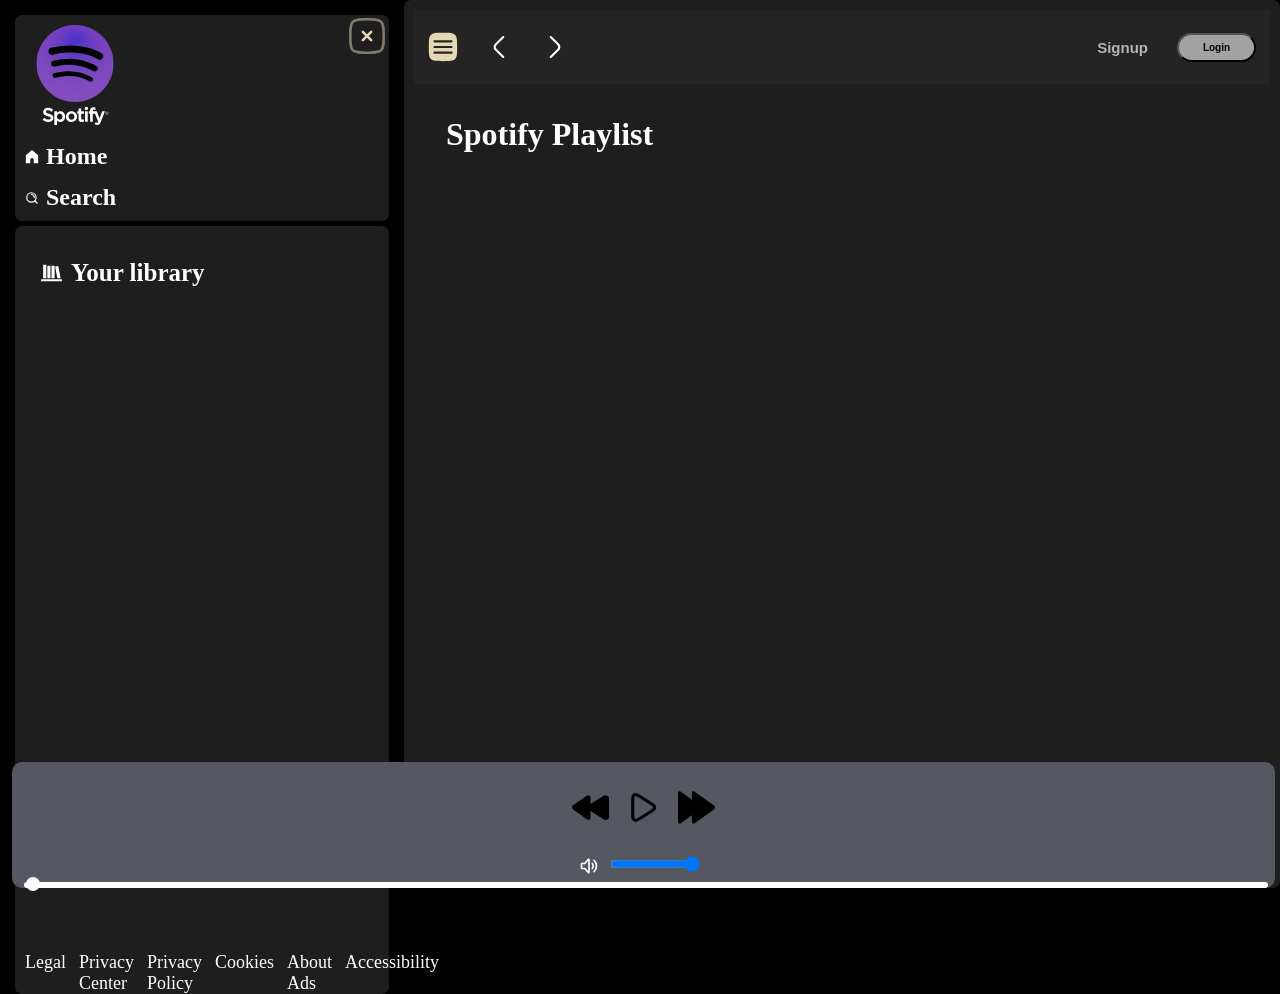
==== index.html @ 3a015748 "Initial commit" ====
<!DOCTYPE html>
<html lang="en">
<head>
    <meta charset="UTF-8">
    <meta name="viewport" content="width=device-width, initial-scale=1.0">
    <title>Spotify- Web Player:Music for everyone</title>
    <link rel="stylesheet" href="./2.css">
    <link rel="stylesheet" href="./utility.css">
</head>
<body>
    <div class="container flex bg-black">
    <div class="left bg-black ">
        <div class="close">
            <img src="close-square.svg" class="invert">
        </div>
        <div class="home bg-grey rounded m-1 p-1">
            <div class="logo"><img src="spotify-logo.svg" alt="Spotify" class="invert"></div>
            <ul>
                <li><img class="invert" src="home.svg">Home</li>
                <li><img class="invert" src="search-alt-2.svg">Search</li>
            </ul>
        </div>
        <div class="library bg-grey rounded m-1 p-1">
            <div class="heading">
                <img src="library.svg" alt="library" class="invert">
                <h2>Your library</h2>
            </div>
            <div class="songlist">
                <ul>
                    
                </ul>
            </div>
            <div class="footer">
            <div><a href="https://www.spotify.com/legal/">Legal</a></div>
            <div><a href="https://www.spotify.com/privacy/">Privacy Center</a></div>
            <div><a href="https://www.spotify.com/legal/privacy-policy/">Privacy Policy</a></div>
            <div><a href="https://www.spotify.com/legal/cookies-policy/">Cookies</a></div>
            <div><a href="https://www.spotify.com/legal/privacy-policy/#s3">About Ads</a></div>
            <div><a href="https://www.spotify.com/accessibility/">Accessibility</a></div>
        </div>
        </div>
    </div>





    <div class="right bg-grey rounded  p-1">
        <!-- header -->
         <div class="header">
            <div class="nav">
                <div class=" hamburgercontainer flex">
                <img class="invert hamburger"  src="hamburger-menu.svg">
                <img src="left-3.svg" alt="leftarrow" class="invert">
                <img src="right-3.svg" alt="rightarrow" class="invert">
            </div>
            </div>
            <div class="button">
                <button class="signupbtn">Signup</button>
                <button class="loginbtn">Login</button>
            </div>
         </div>
         <div class="spotifyplaylist">
            <h1>Spotify Playlist</h1>
            <div class="cardcontainer">
            </div>
            </div>


            <div class="playbar">
                <div class="seekbar">
                    <!-- seekbar  -->
                    <div class="circle"></div>
                </div>
                <div class="abovebar">
                <div class="songinfo">
                    <!-- song floder -->
                </div>
                <div class="songbutton">
                    <img id="previous" src="previous-999.svg">
                    <img id="play" src="play.svg">
                    <img id="forward" src="forward.svg">
                </div>
                <div class="songtime"></div>
                    <!-- songtime -->
                     <div class="volume">
                        <img src="volume-max.svg" alt="volume">
                        <div class="range">
                            <input type="range" min="0" max="100" value="100" style="width: 90px;">
                        </div>
                     </div>
                </div>
            </div>
    </div>
    </div>
    <script src="./2.js"></script>
</body>
</html>
---- 2.css ----
@import url('https://fonts.googleapis.com/css2?family=GFS+Didot&family=Open+Sans:ital,wght@0,300..800;1,300..800&family=Roboto+Slab:wght@100..900&family=Ubuntu:ital,wght@0,300;0,400;0,500;0,700;1,300;1,400;1,500;1,700&display=swap');
@import url('https://fonts.googleapis.com/css2?family=Lato:ital,wght@0,100;0,300;0,400;0,700;0,900;1,100;1,300;1,400;1,700;1,900&family=Roboto+Slab:wght@100..900&family=Varela&display=swap');

body{
    background-color: black;
    color: white;
}
.container{
    display: flex;
    height: 100vh;
}

*{
    margin: 0;
    padding: 0;
}

.left{
    width: 30vw;
    padding: 10px;
}

.home ul li img{
    width: 14px;

}
.home ul li{
    display: flex;
    align-items: center;
    gap: 7px;
    width: 14px;
    list-style: none; 
    padding-top: 14px;
    font-weight: bold;
    font-size: 24px;
}

.logo img{
    width: 100px;
    height: auto;
}
.library{
    min-height: 80vh;
    position: relative;
}

.heading{
    display: flex;
    gap: 7px;
    list-style: none; 
    padding-top: 14px;
    padding:23px 14px ;
    font-weight: bold;
}
.heading h2{
    font-size: 25px;
}

.heading img{
    width: 25px;
}

.footer{
    display: flex;
    font-size: 18px;
    gap: 13px;
    position: absolute;
    bottom: 0;


}
.footer a{
    color: white;
    text-decoration: none;
}


/* over left side  */

/* start right side of spotify */

/* 1 header */
.nav img{
    width: 34px;
}

.header{
    display: flex;
    justify-content: space-between;
    background-color:rgb(36, 36, 36)
}
/* all heading componet padding */
.header *{
    padding: 4px;
}
.right{
    flex: 1;
    margin:16px;
    height: calc(100vh - 32px);
    overflow-y: auto;
    position: relative;
    width: 70vw;
    padding-bottom: 120px;
}

/* cards right */
.spotifyplaylist{
    padding: 16px;
}
.spotifyplaylist h1{
    margin-bottom: 10px;
    padding: 16px;
}

.button{
    display: flex;
    border-radius: 8px;
    align-items: center;
    gap: 5px;
}
.cardcontainer{
    display: flex;
    flex-wrap: wrap;
    justify-content:flex-start;
    align-items: flex-start;
    gap: 16px;
    overflow-y: scroll;
    width: 100%;
    padding-bottom: 120px;
}
.cardcontainer::-webkit-scrollbar {
    width: 8px;
}

.cardcontainer::-webkit-scrollbar-track {
    background: #1f1f1f;
}

.cardcontainer::-webkit-scrollbar-thumb {
    background: #535353;
    border-radius: 10px;
}
.card{
    width: calc(50% - 16px);
    max-width: 220px;
    padding: 2px;
    border-radius: 8px;
    background-color: #191919;
    position: relative;
    overflow: hidden;
    min-height: 300px;
    padding: 8px;
}

.card h2{
    font-size: 28px;
}
.card p{
    font-size: 18px;
}
.card h2,
.card p {
    padding-top: 2px;
}
.card > img{
    width: 100%;
    height: 170px;
    object-fit: cover;
}

/* playbutton */

.play{
    position:absolute;
    right: 15px;
    bottom: 145px;
    width:48px;
    height:48px;
    background:#1DB954;
    border-radius:50%;
    display:flex;
    justify-content:center;
    align-items:center;
}

.play img{
    width:24px;
    height:24px;
    display:block;
}

.play img:hover{
    transform: scale(1.2);
}

.signupbtn{
    background-color: rgb(36, 36, 36);
    font-weight: bold;
    color: #b4b4b4;
    cursor: pointer;
    border: none;
    outline: none;
    font-size: 15px;

}
.button > *{
    margin: 0 10px;
}
.loginbtn{
    background-color:rgb(162, 162, 162);
    font-weight: bold;
    color: black;
    cursor: pointer;
    border-radius: 20px;
    font-size: 10px;
    padding: 7px;
    width: 79px;
}

.signupbtn:hover{
    font-size: 17px;
    color: black;
}

.loginbtn:hover{
    font-weight: bold;
    font-size: 18px;
}



/* song 3 button pre play next */
.playbar{
    position: absolute;
    height: 53px;
    left: 10px;
    right: 10px;
    bottom: 10px;
    background-color: rgb(86, 88, 97);
    border-radius: 10px;

    padding: 12px;
    z-index: 1000;
}
.playbar img{
    width: 20px;
    height: 20px;
}


.songbutton{
    display: flex;
    justify-content: center;
    gap: 12px;
}
.songbutton img{
    width: 41px;
    height: 37px;
    cursor: pointer;
}

.songlist{
    margin-bottom: 30px;
    height: 644px;
    overflow:auto;
}
.songlist::-webkit-scrollbar {
    width: 8px;
}

/* scroll bar change */
.songlist::-webkit-scrollbar-track {
    background: #1f1f1f;
}

.songlist::-webkit-scrollbar-thumb { 
    background: #535353;
    border-radius: 10px;
}
.songlist ul{
    padding: 2px 12px;
}

.songlist .info{
    font-size: 18px;
    width:344px ;
}

.songlist ul li{
    display: flex;
    align-items: center;
    justify-content: space-between;
    border: 1px solid white;
    border-radius: 5px;
    padding: 10px;
    margin: 10px 0;
    list-style-type: decimal
}

.same{
    width: 20px;
    height: 20px;
}
.playnow{
    display: flex;
}

.seekbar{
    height: 2px;
    width: 98%;
    border: 2px solid white;
    position:absolute;
    border-radius: 10px;
    bottom:0;
    background-color: white;
    cursor: pointer;
}

.circle{
    width: 14px;
    height: 14px;
    border-radius: 50%;
    background-color: white;
    position: relative;
    bottom: 7px;
    transition: left 0.5s;
}

/* bovebar */
.abovebar{
    display: flex;
    justify-content: space-between;
    align-items: center;
    gap: 10px;
    flex-wrap: wrap;
}

.songlist .info{
    flex: 1;
    min-width: 0;
    font-size: 20px;
}


/* .songinfo ,.songtime{
    color: white;
    width: 250px;
    padding: 0 12px;
    font-size: 20px;
    font-weight: 500;
     white-space: nowrap;
    overflow: hidden;
    text-overflow: ellipsis;
} */
.songinfo{
    color: white;
    width: 120px;
    padding: 0 12px;
    font-size: 20px;
    font-weight: 500;
    white-space: nowrap;
    overflow: hidden;
    text-overflow: ellipsis;
}

.songtime{
    color: white;
    padding: 0 12px;
    font-size: 20px;
    font-weight: 500;
    white-space: nowrap;
}
.hamburger{
    display: none;   /* initially display none  */
    height: 50px;   /* response jese screen height 1400px then hamburger show */
    width: 50px;
}
.hamburgercontainer{
    display: flex;
    justify-content: center;
    align-items: center;
    gap: 14px;
}
.close img{
    display:none;
}
/* volume */
.volume {
    display: flex;
    align-items: center;
    gap: 10px;
}

.volume img {
    width: 22px;
    cursor: pointer;
    filter: invert(1);
}
.range {
    width: 100px;
}


/* response */

@media(max-width:1400px){
    .left{
        position:relative;
        left: 0;
        transition: all 0.3s;
        z-index: 1;
        width: 30vw;
        padding: 10px;
    }
    /* close p ut when */
    .left .close{
        position:absolute;
        width: 30px;
        height: 3%;
        top: 16px;
        right: 27px;
    }
    .close img{
        display:block;
        width:40px;
        height:40px;
    }

    .right{
        width: 100vw;
        margin: 0px;
    }
    .card{
        width: 90%;
        max-width: none;
        min-height: 320px;
        height: auto; 
        display: flex;
        flex-direction: column;
        border-radius: 6px;
        margin: 0;
    }
    .card > img{
        width: 100%;
        height: 200px;
        object-fit: cover;
    }

    .play{
    right: 4px;
    bottom: 146px;
    top: auto;
    }
    .playbar{
        width: calc(100vw - 41px);
        /* only phone */
        justify-content: center;
        height: auto;
        position: fixed;
        left: 10px;
        margin: 2px;
        padding: 12px;
    }
    .cardcontainer{
        padding-bottom: 140px;
    }
    .songinfo{
        width: 200px;
        overflow: hidden;
        white-space: nowrap;
        text-overflow: ellipsis;
    }
    .seekbar{
        width: calc(100vw - 40px);
    }
    .hamburger{
        display: block;
    }
    
    .cardcontainer{
        height: calc(100vh - 180px);
        margin: 0px;
    }
    .abovebar{
        display: flex;
        justify-content: center;
        flex-direction: column;
        gap: 15px;
        align-items: center;
    }
}
---- utility.css ----
.flex{
    display:  flex;
}
.justify-center{
    justify-content: center;
}

.border{
    border: solid 2px red;
    margin: 3px;
}
.bg-black{
    background-color: black;
    color: white;
}

/* svg color change if black change white if white change to black */
.invert{
    filter: invert(1); 
}
.bg-grey{
    background-color: #1e1e1e;
}

.rounded{
    border-radius: 7px;
}

.m-1{
    margin: 5px;
}
/* level1 padding */
.p-1{
    padding: 10px;
}
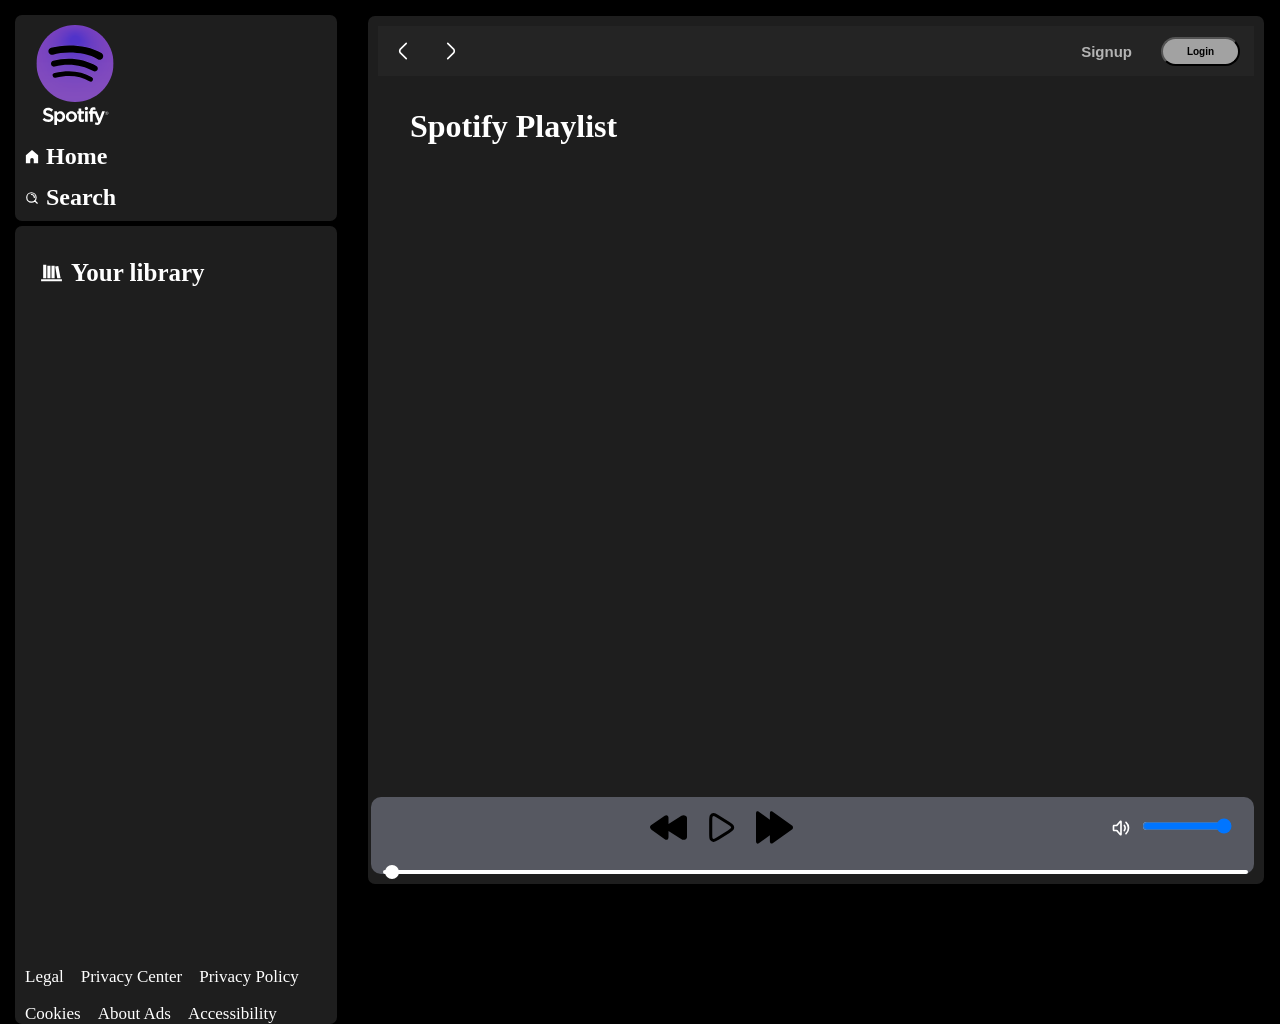
==== commit c7c0bfc0: "Update CSS" ====
--- a/index.html
+++ b/index.html
@@ -20,7 +20,7 @@
                 <li><img class="invert" src="search-alt-2.svg">Search</li>
             </ul>
         </div>
-        <div class="library bg-grey rounded m-1 p-1">
+        <div class="library bg-grey rounded m-1 p-1" style="margin-bottom: 200px;">
             <div class="heading">
                 <img src="library.svg" alt="library" class="invert">
                 <h2>Your library</h2>
--- a/2.css
+++ b/2.css
@@ -1,6 +1,11 @@
 @import url('https://fonts.googleapis.com/css2?family=GFS+Didot&family=Open+Sans:ital,wght@0,300..800;1,300..800&family=Roboto+Slab:wght@100..900&family=Ubuntu:ital,wght@0,300;0,400;0,500;0,700;1,300;1,400;1,500;1,700&display=swap');
 @import url('https://fonts.googleapis.com/css2?family=Lato:ital,wght@0,100;0,300;0,400;0,700;0,900;1,100;1,300;1,400;1,700;1,900&family=Roboto+Slab:wght@100..900&family=Varela&display=swap');
 
+* {
+    margin: 0;
+    padding: 0;
+    box-sizing: border-box;
+}
 body{
     background-color: black;
     color: white;
@@ -9,12 +14,6 @@
     display: flex;
     height: 100vh;
 }
-
-*{
-    margin: 0;
-    padding: 0;
-}
-
 .left{
     width: 30vw;
     padding: 10px;
@@ -59,15 +58,14 @@
 .heading img{
     width: 25px;
 }
-
 .footer{
     display: flex;
-    font-size: 18px;
-    gap: 13px;
+    font-size: 17px;
+    gap: 17px;
     position: absolute;
     bottom: 0;
-
-
+    box-sizing: border-box;
+    flex-wrap: wrap;
 }
 .footer a{
     color: white;
@@ -99,13 +97,18 @@
     height: calc(100vh - 32px);
     overflow-y: auto;
     position: relative;
-    width: 70vw;
+    min-width: 70vw;
+    overflow: hidden;
     padding-bottom: 120px;
 }
 
 /* cards right */
 .spotifyplaylist{
     padding: 16px;
+    height: calc(100% - 50px);
+    overflow-y: auto;
+    overflow-x: hidden;
+    padding-bottom: 140px;
 }
 .spotifyplaylist h1{
     margin-bottom: 10px;
@@ -124,7 +127,6 @@
     justify-content:flex-start;
     align-items: flex-start;
     gap: 16px;
-    overflow-y: scroll;
     width: 100%;
     padding-bottom: 120px;
 }
@@ -230,15 +232,14 @@
 
 
 /* song 3 button pre play next */
-.playbar{
+.playbar {
     position: absolute;
-    height: 53px;
-    left: 10px;
+    height: 77px;
+    left: 3px;
     right: 10px;
     bottom: 10px;
     background-color: rgb(86, 88, 97);
     border-radius: 10px;
-
     padding: 12px;
     z-index: 1000;
 }
@@ -260,7 +261,7 @@
 }
 
 .songlist{
-    margin-bottom: 30px;
+    margin-bottom: 60px;
     height: 644px;
     overflow:auto;
 }
@@ -402,15 +403,13 @@
 
 
 /* response */
-
-@media(max-width:1400px){
+@media(max-width:768px){
     .left{
-        position:relative;
-        left: 0;
+        position:absolute;
+        left: -370%;
         transition: all 0.3s;
         z-index: 1;
-        width: 30vw;
-        padding: 10px;
+        width: 370px;
     }
     /* close p ut when */
     .left .close{
@@ -429,36 +428,39 @@
     .right{
         width: 100vw;
         margin: 0px;
+        padding-bottom: 164px;
     }
     .card{
-        width: 90%;
+        width: 100%;
         max-width: none;
         min-height: 320px;
-        height: auto; 
+        height: auto;
         display: flex;
         flex-direction: column;
-        border-radius: 6px;
-        margin: 0;
-    }
+        margin: 2px;
+        padding: 6px;
+        border-radius: 8px;
+    }
+
     .card > img{
         width: 100%;
-        height: 200px;
+        height: auto;
         object-fit: cover;
+        border-radius: 7px;
     }
 
     .play{
-    right: 4px;
-    bottom: 146px;
+    right: 27px;
+    bottom: 88px;
     top: auto;
     }
     .playbar{
-        width: calc(100vw - 41px);
+        width: calc(100vw - 16px);
         /* only phone */
         justify-content: center;
         height: auto;
         position: fixed;
         left: 10px;
-        margin: 2px;
         padding: 12px;
     }
     .cardcontainer{
@@ -478,7 +480,7 @@
     }
     
     .cardcontainer{
-        height: calc(100vh - 180px);
+        height: auto;
         margin: 0px;
     }
     .abovebar{
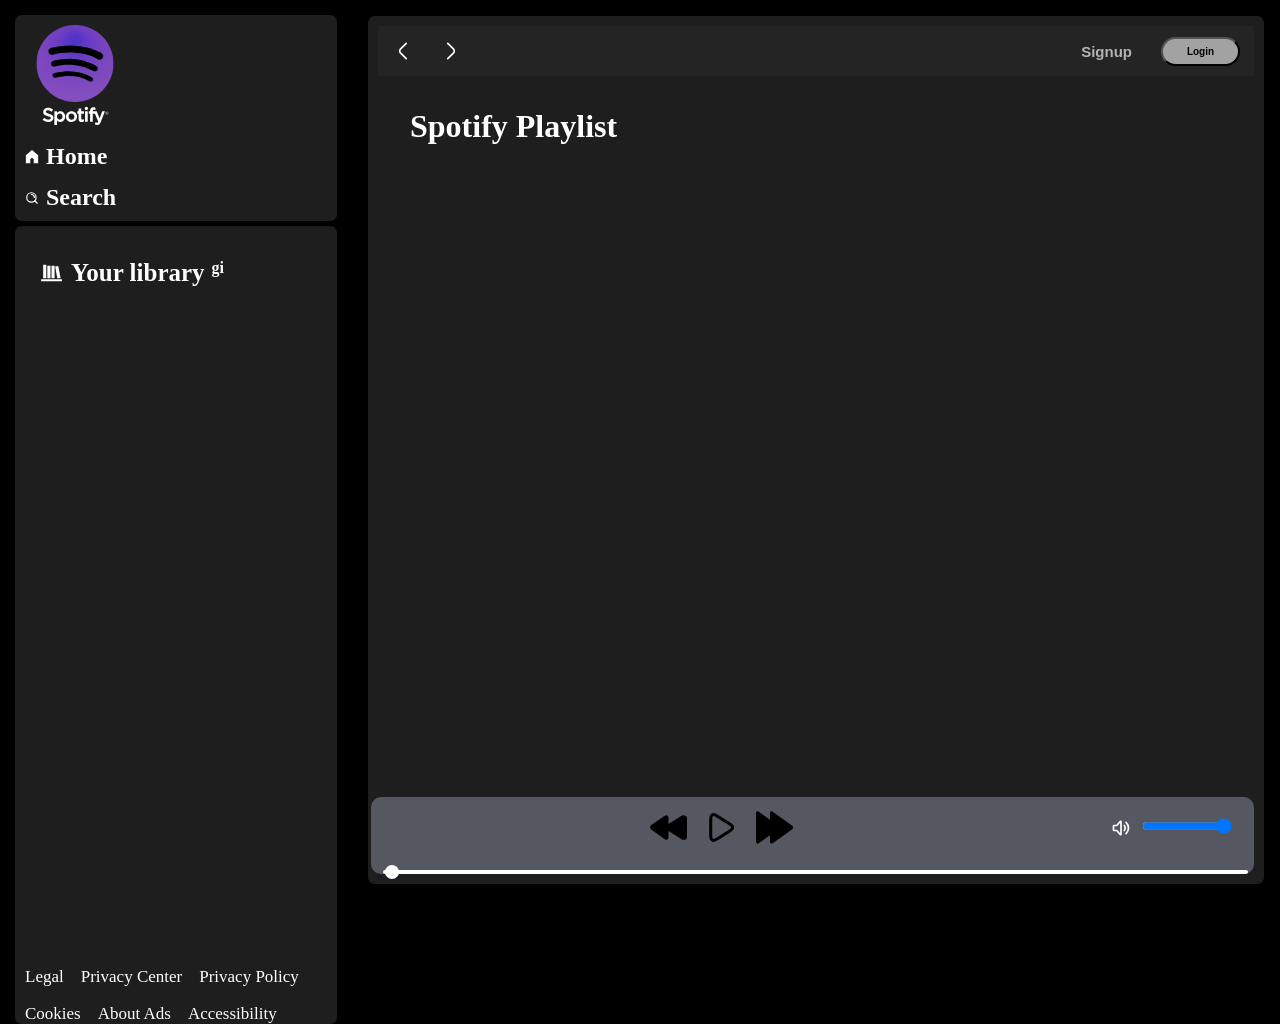
==== commit 3ac4bf16: "Update html" ====
--- a/index.html
+++ b/index.html
@@ -23,7 +23,7 @@
         <div class="library bg-grey rounded m-1 p-1" style="margin-bottom: 200px;">
             <div class="heading">
                 <img src="library.svg" alt="library" class="invert">
-                <h2>Your library</h2>
+                <h2>Your library</h2>gi
             </div>
             <div class="songlist">
                 <ul>
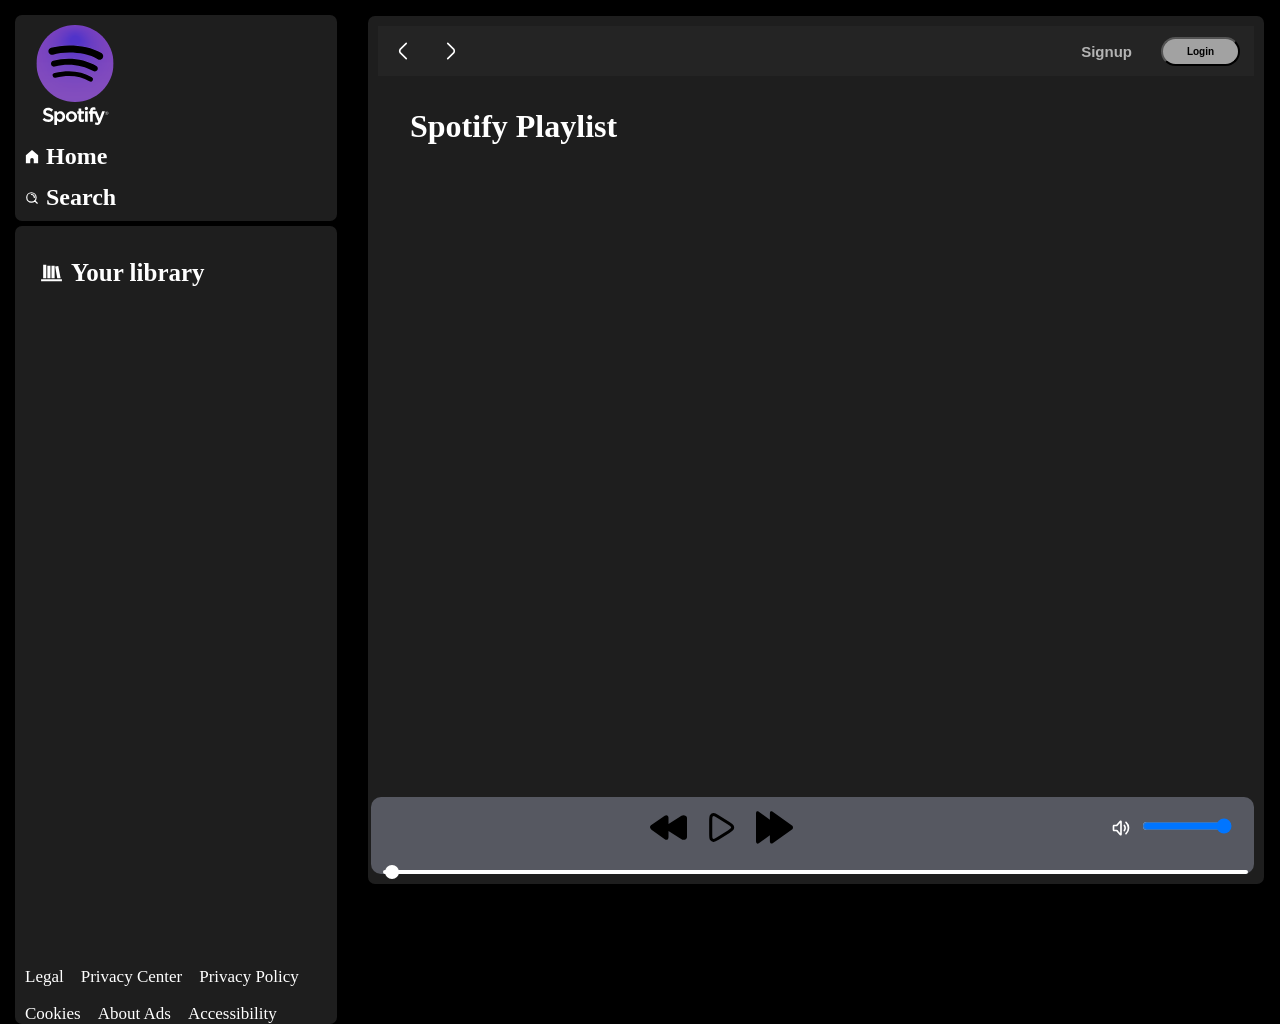
==== commit e9bea34e: "Update html" ====
--- a/index.html
+++ b/index.html
@@ -23,7 +23,7 @@
         <div class="library bg-grey rounded m-1 p-1" style="margin-bottom: 200px;">
             <div class="heading">
                 <img src="library.svg" alt="library" class="invert">
-                <h2>Your library</h2>gi
+                <h2>Your library</h2>
             </div>
             <div class="songlist">
                 <ul>
